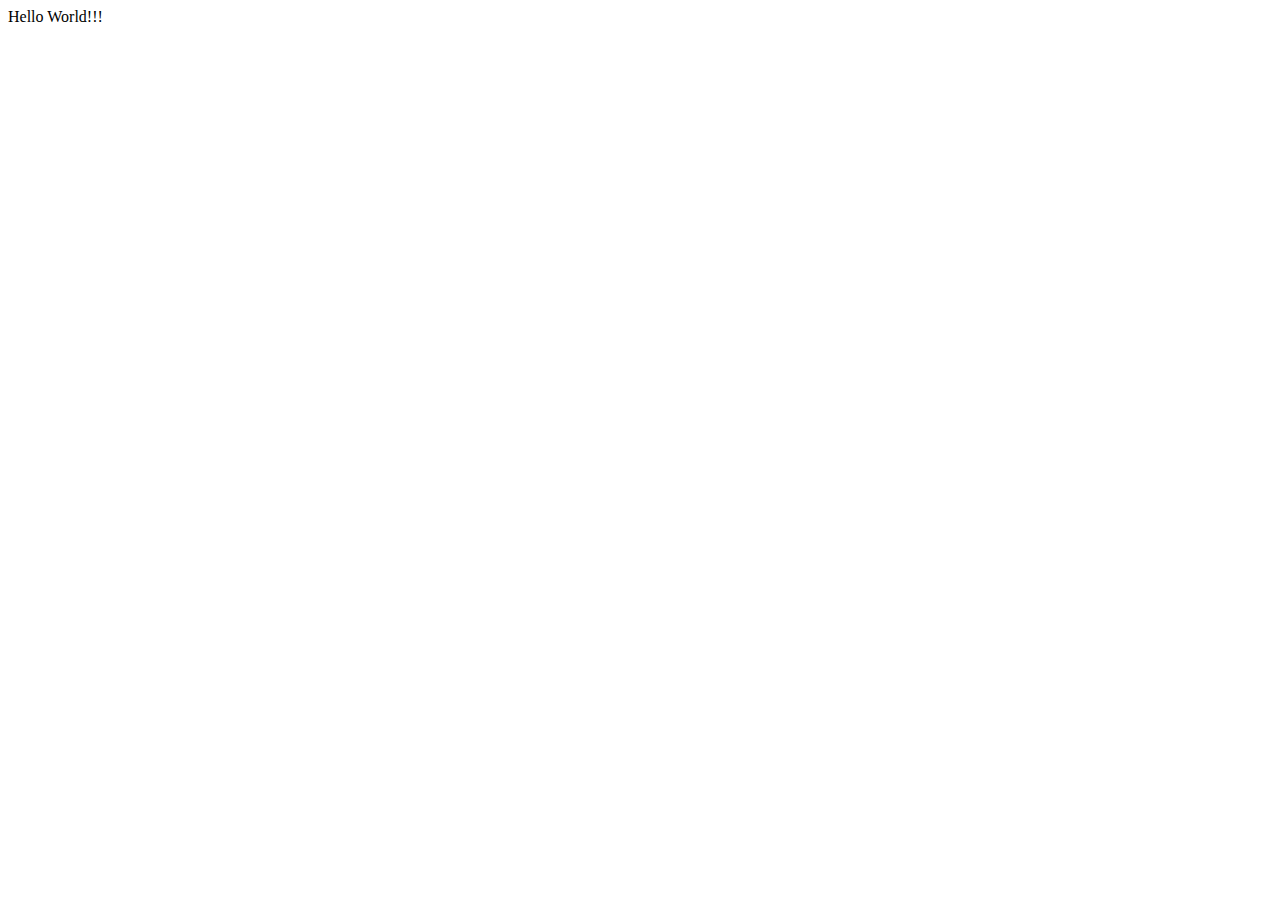
==== index.html @ 4eb8a1fc "add index" ====
<!DOCTYPE html>
<html>
<head>
	<meta charset="utf-8">
	<meta http-equiv="X-UA-Compatible" content="IE=edge">
	<title></title>
	<link rel="stylesheet" href="">
</head>
<body>
	Hello World!!!
</body>
</html>
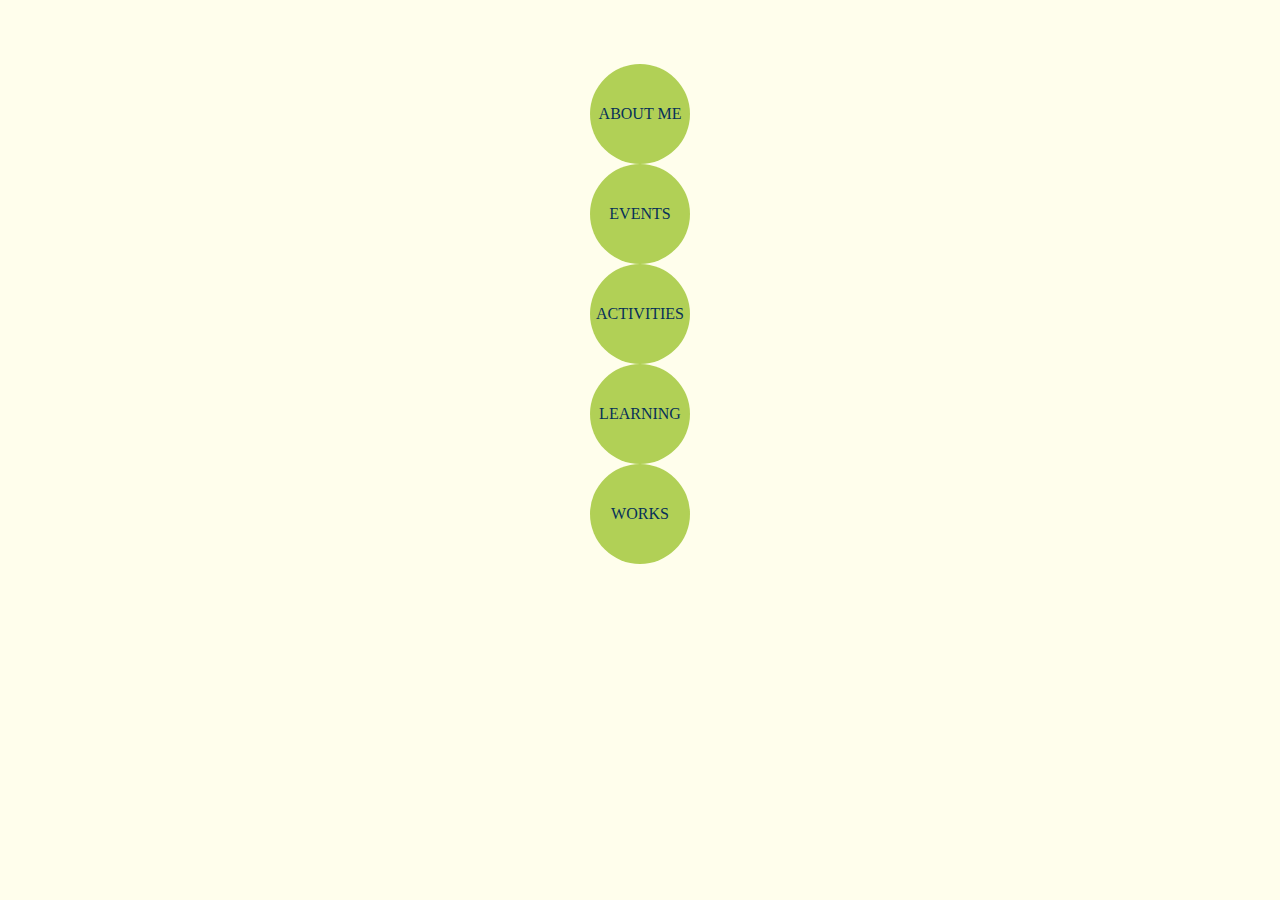
==== commit 965ceb1d: "upadte" ====
--- a/index.html
+++ b/index.html
@@ -3,10 +3,42 @@
 <head>
 	<meta charset="utf-8">
 	<meta http-equiv="X-UA-Compatible" content="IE=edge">
-	<title></title>
-	<link rel="stylesheet" href="">
+	<title>龍貓的文字雜貨店</title>
+	<link rel="stylesheet" href="https://maxcdn.bootstrapcdn.com/bootstrap/4.0.0-beta/css/bootstrap.min.css" integrity="sha384-/Y6pD6FV/Vv2HJnA6t+vslU6fwYXjCFtcEpHbNJ0lyAFsXTsjBbfaDjzALeQsN6M" crossorigin="anonymous">
+	<link rel="stylesheet" href="css/main.css">
 </head>
 <body>
-	Hello World!!!
+	<div></div>
+	<div class="container">
+		<div class="row">
+			<div class="col">
+				<div class="circle">
+					ABOUT ME
+				</div>
+			</div>
+			<div class="col">
+				<div class="circle">
+					EVENTS
+				</div>
+			</div>
+			<div class="col">
+				<div class="circle">
+					ACTIVITIES
+				</div>
+			</div>
+			<div class="col">
+				<div class="circle">
+					LEARNING
+				</div>
+			</div>
+			<div class="col">
+				<div class="circle">
+					WORKS
+				</div>
+			</div>
+		</div>
+	</div>
+
+	
 </body>
 </html>--- a/css/main.css
+++ b/css/main.css
@@ -0,0 +1,15 @@
+body {
+	background: #FFFEEC;
+	margin: 5%;
+}
+
+div.circle {
+	background: #B1D056;
+	color: #073059;
+	margin: 0 auto;
+	width: 100px;
+	height: 100px;
+	border-radius: 99em;
+	text-align: center;
+	line-height: 100px;
+}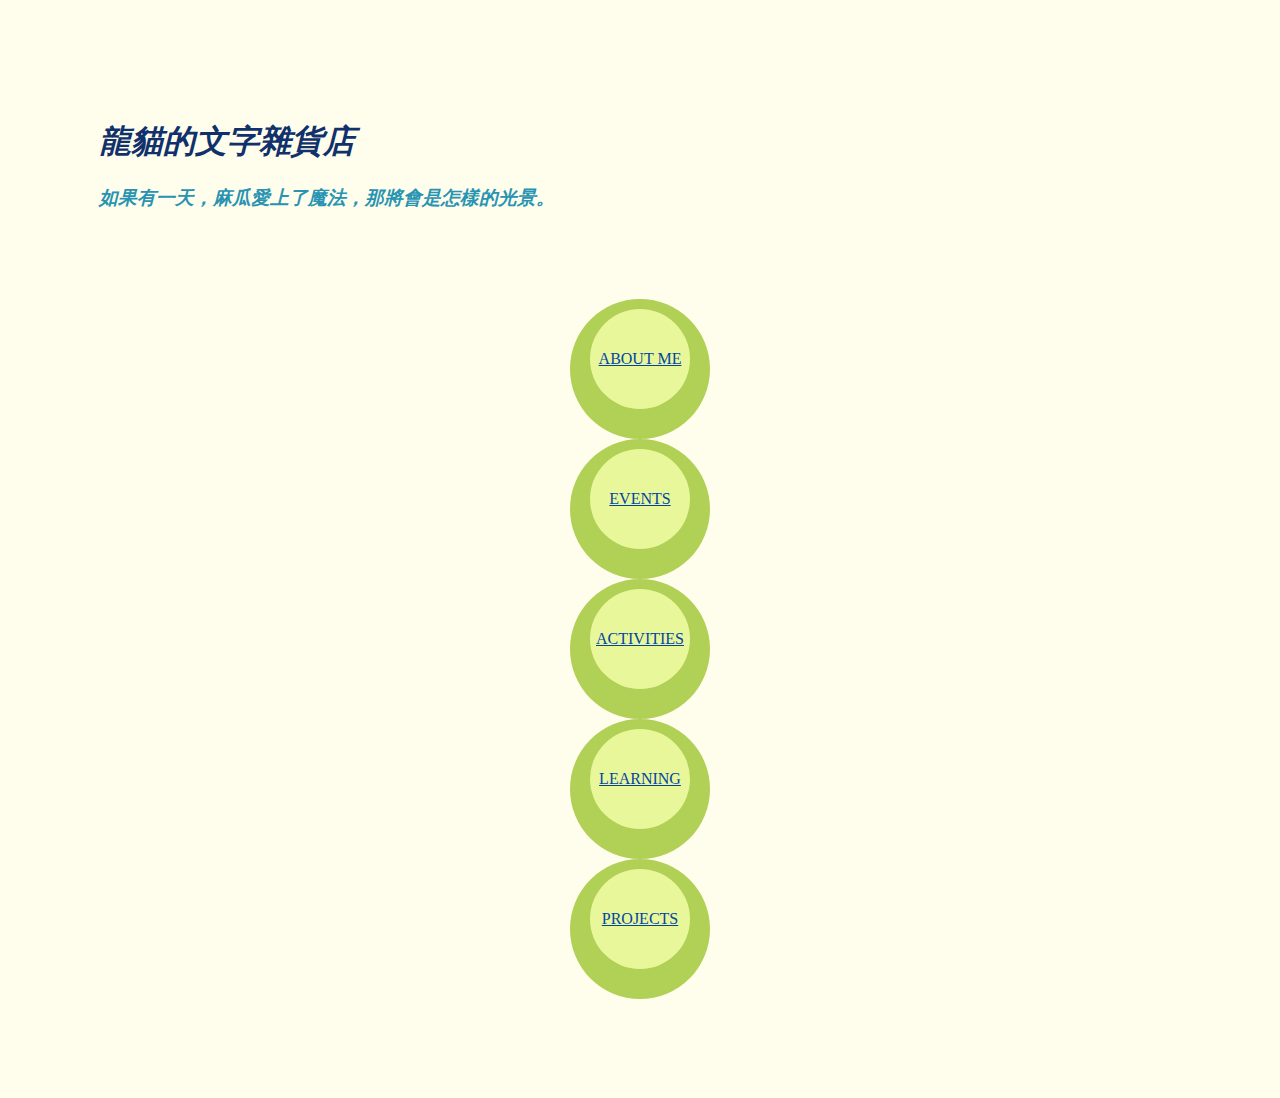
==== commit 10b9ea2c: "update" ====
--- a/index.html
+++ b/index.html
@@ -4,41 +4,58 @@
 	<meta charset="utf-8">
 	<meta http-equiv="X-UA-Compatible" content="IE=edge">
 	<title>龍貓的文字雜貨店</title>
+	<link rel="icon" href="./img/icon.png">
 	<link rel="stylesheet" href="https://maxcdn.bootstrapcdn.com/bootstrap/4.0.0-beta/css/bootstrap.min.css" integrity="sha384-/Y6pD6FV/Vv2HJnA6t+vslU6fwYXjCFtcEpHbNJ0lyAFsXTsjBbfaDjzALeQsN6M" crossorigin="anonymous">
 	<link rel="stylesheet" href="css/main.css">
 </head>
-<body>
-	<div></div>
+<body background="img/HTTP3BpYzkubmlwaWMuY29tLzIwMTAwODI2LzI0NTczMzFfMTkxOTI2MDQzNDU3XzIuanBn.jpg">
+	<div class="container s1">
+		<div class="row">
+			<!-- <img src="./img/icon.png" alt=""> -->
+			<h1 style="color: #10316B"><i>龍貓的文字雜貨店</i></h1>
+		</div>
+		<div class="row">
+			<h3 style="color: #2994B2"><i>如果有一天，麻瓜愛上了魔法，那將會是怎樣的光景。</i></h3>
+		</div>
+	</div>
 	<div class="container">
 		<div class="row">
 			<div class="col">
-				<div class="circle">
-					ABOUT ME
+				<div class="circle_bot">
+					<div class="circle">
+						<a href="./about.html">ABOUT ME</a>
+					</div>
 				</div>
 			</div>
 			<div class="col">
-				<div class="circle">
-					EVENTS
+				<div class="circle_bot">
+					<div class="circle">
+						<a href="./event.html">EVENTS</a>
+					</div>
 				</div>
 			</div>
 			<div class="col">
-				<div class="circle">
-					ACTIVITIES
+				<div class="circle_bot">
+					<div class="circle">
+						<a href="./activities.html">ACTIVITIES</a>
+					</div>
 				</div>
 			</div>
 			<div class="col">
-				<div class="circle">
-					LEARNING
+				<div class="circle_bot">
+					<div class="circle">
+						<a href="./learning.html">LEARNING</a>
+					</div>
 				</div>
 			</div>
 			<div class="col">
-				<div class="circle">
-					WORKS
+				<div class="circle_bot">
+					<div class="circle">
+						<a href="./project.html">PROJECTS</a>
+					</div>
 				</div>
 			</div>
 		</div>
 	</div>
-
-	
 </body>
 </html>--- a/css/main.css
+++ b/css/main.css
@@ -3,13 +3,29 @@
 	margin: 5%;
 }
 
-div.circle {
+.container {
+	padding: 3%;
+}
+
+div.circle_bot {
 	background: #B1D056;
-	color: #073059;
+	width: 120px;
+	height: 120px;
+	border-radius: 50%;
 	margin: 0 auto;
+	padding: 10px;
+}
+
+div.circle { 
+	background: #E8F79A;
 	width: 100px;
 	height: 100px;
-	border-radius: 99em;
+	border-radius: 50%;
+	margin: 0 auto;
 	text-align: center;
 	line-height: 100px;
+}
+
+a {
+	color: #0245A3;
 }